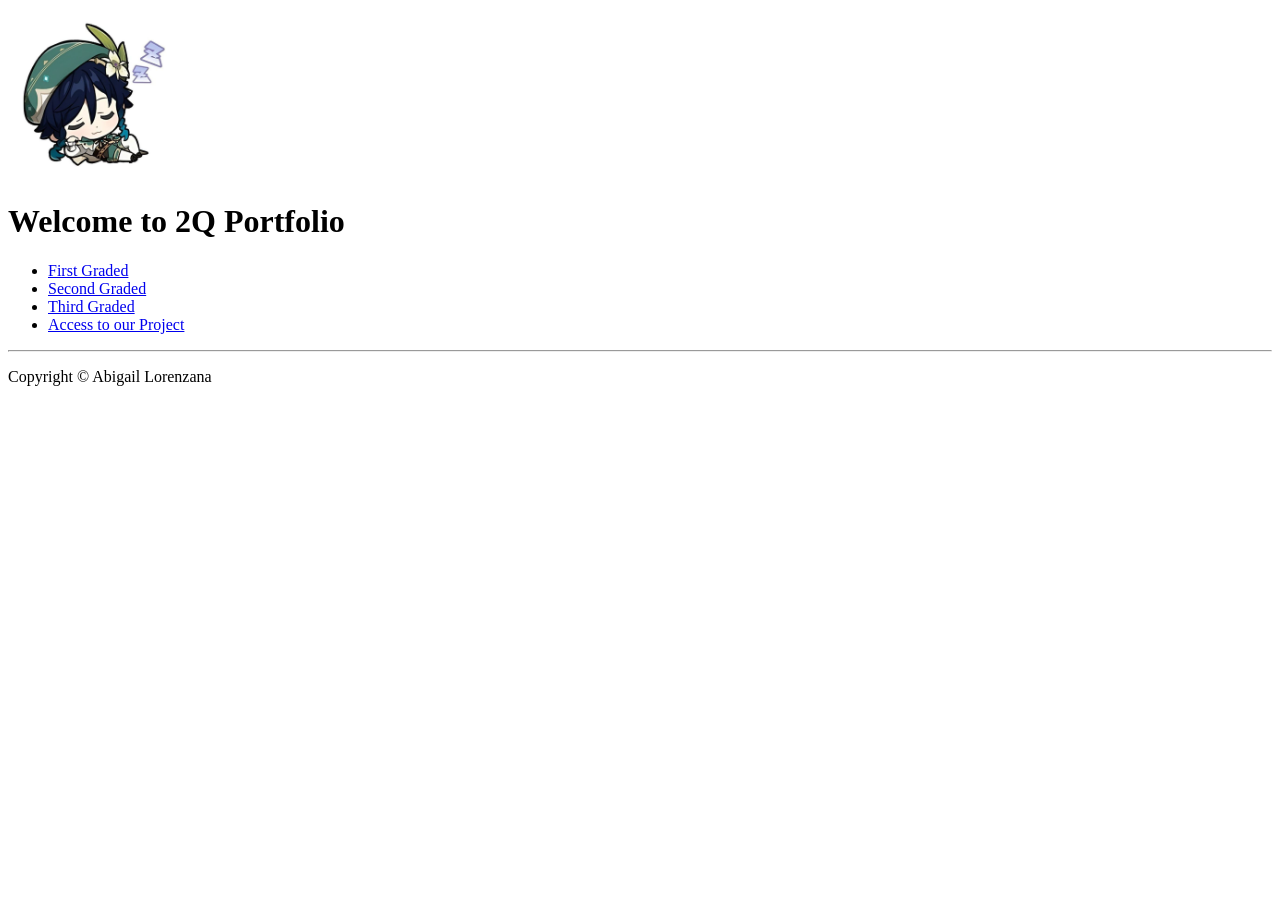
==== index.html @ 3c21d647 "4th commit" ====
<!DOCTYPE html>
<html lang="en">
<head>
    <meta charset="UTF-8">
    <meta name="viewport" content="width=device-width, initial-scale=1.0">
    <meta name="description" content="2Q Portfolio">
    <meta name="keywords" content="2Q, Portfolio, Projects, Web Development">
    <meta name="author" content="Abigail Lorenzana">
    <title>2Q Portfolio</title>
    <link rel="stylesheet" href="styles.css">
    <link rel="icon" href="../asset/Venti1.jpg" sizes="100x100" type="image/jpg"> 
    <script src="script.js" defer></script>
</head>
<body>
    <header>
        <div>
            <img src="../asset/Venti1.jpg" height="170" width="170" type="image/jpg"> 
            <h1>
                Welcome to 2Q Portfolio
            </h1>
        </div>
        <nav>
        <ul>
        <li><a href="../public/2Q1GLiLorenzana.html"> First Graded</a></li>
        <li><a href="#"> Second Graded</a></li>
        <li><a href="#"> Third Graded</a></li>
        <li><a href="#"> Access to our Project</a></li>
        </ul>
        </nav>
    </header>

    <footer>
        <hr/>
        <p>Copyright <span>&copy; Abigail Lorenzana</span></p>
    </footer>
</body>
</html>
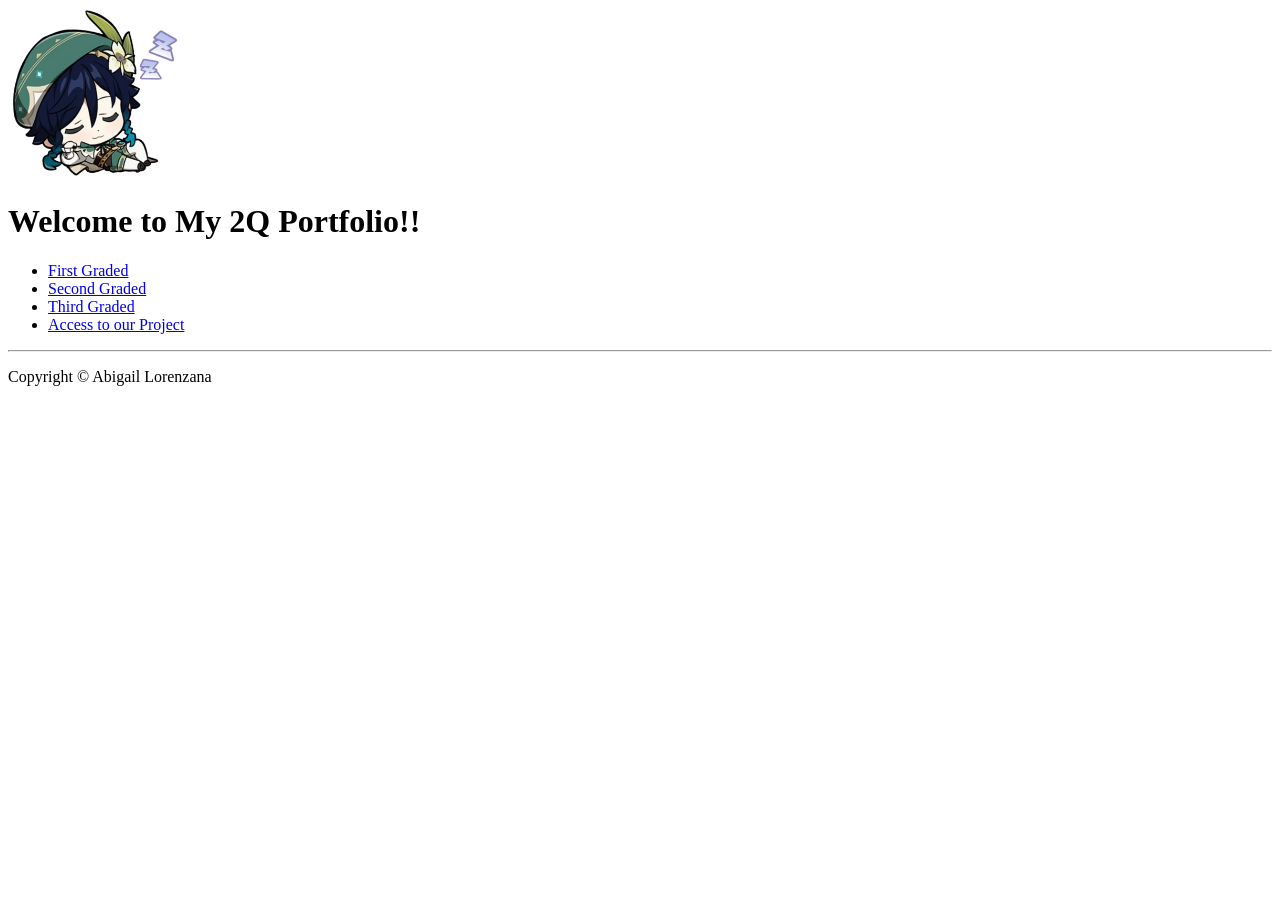
==== commit b43a17b3: "5th commit" ====
--- a/index.html
+++ b/index.html
@@ -8,20 +8,20 @@
     <meta name="author" content="Abigail Lorenzana">
     <title>2Q Portfolio</title>
     <link rel="stylesheet" href="styles.css">
-    <link rel="icon" href="../asset/Venti1.jpg" sizes="100x100" type="image/jpg"> 
+    <link rel="icon" href="../asset/Venti.png" width="200" height="200" type="image/png"> 
     <script src="script.js" defer></script>
 </head>
 <body>
     <header>
         <div>
-            <img src="../asset/Venti1.jpg" height="170" width="170" type="image/jpg"> 
+            <img src="../asset/Venti.png" height="170" width="170" type="image/png"> 
             <h1>
-                Welcome to 2Q Portfolio
+                Welcome to My 2Q Portfolio!!
             </h1>
         </div>
         <nav>
         <ul>
-        <li><a href="../public/2Q1GLiLorenzana.html"> First Graded</a></li>
+        <li><a href="./public/2Q1GLiLorenzana.html"> First Graded</a></li>
         <li><a href="#"> Second Graded</a></li>
         <li><a href="#"> Third Graded</a></li>
         <li><a href="#"> Access to our Project</a></li>
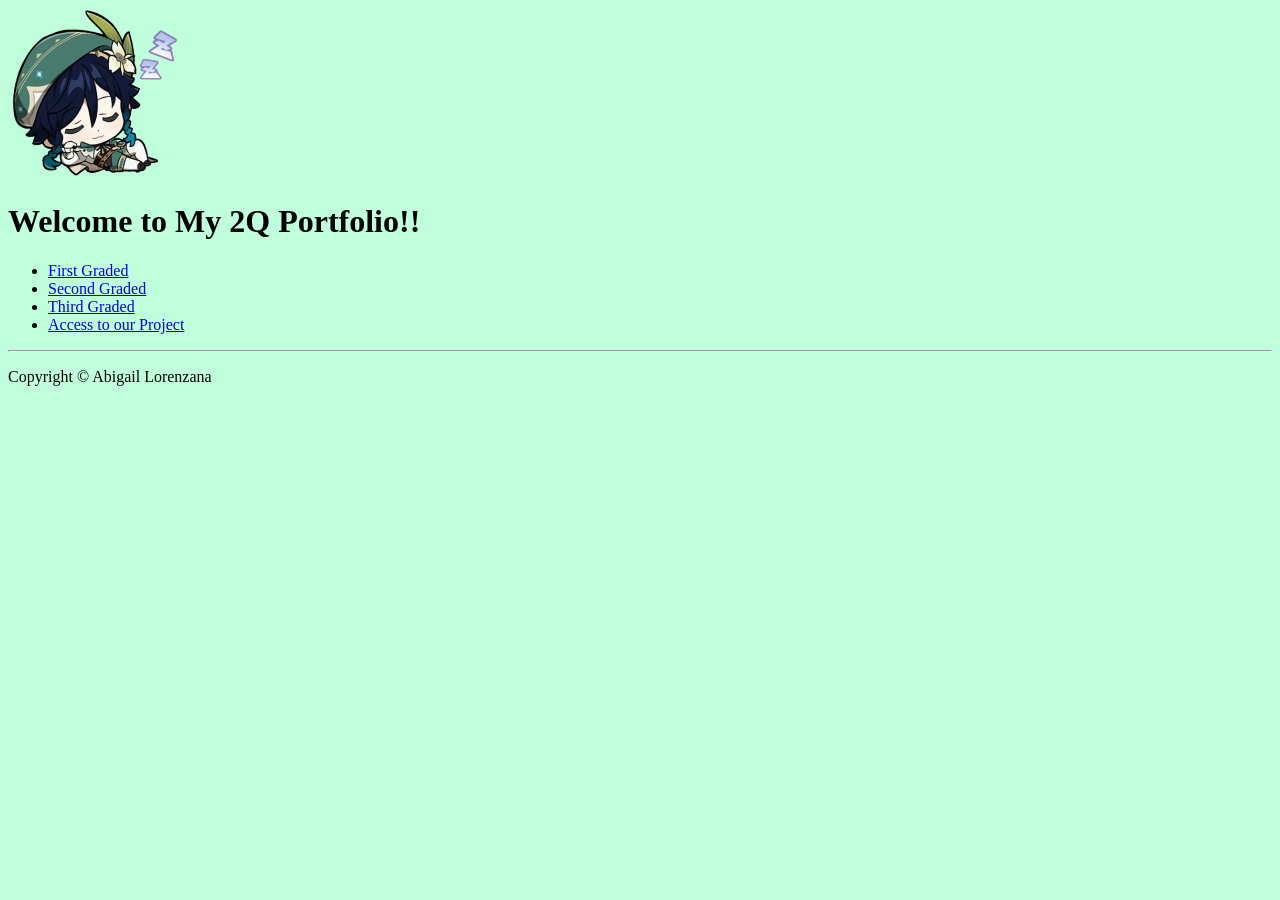
==== commit 5077a31b: "commit" ====
--- a/index.html
+++ b/index.html
@@ -11,7 +11,7 @@
     <link rel="icon" href="../asset/Venti.png" width="200" height="200" type="image/png"> 
     <script src="script.js" defer></script>
 </head>
-<body>
+<body style="background-color: rgb(192, 255, 219);">
     <header>
         <div>
             <img src="../asset/Venti.png" height="170" width="170" type="image/png"> 
@@ -21,7 +21,7 @@
         </div>
         <nav>
         <ul>
-        <li><a href="./public/2Q1GLiLorenzana.html"> First Graded</a></li>
+        <li><a href="../public/2Q1GLiLorenzana.html"> First Graded</a></li>
         <li><a href="#"> Second Graded</a></li>
         <li><a href="#"> Third Graded</a></li>
         <li><a href="#"> Access to our Project</a></li>
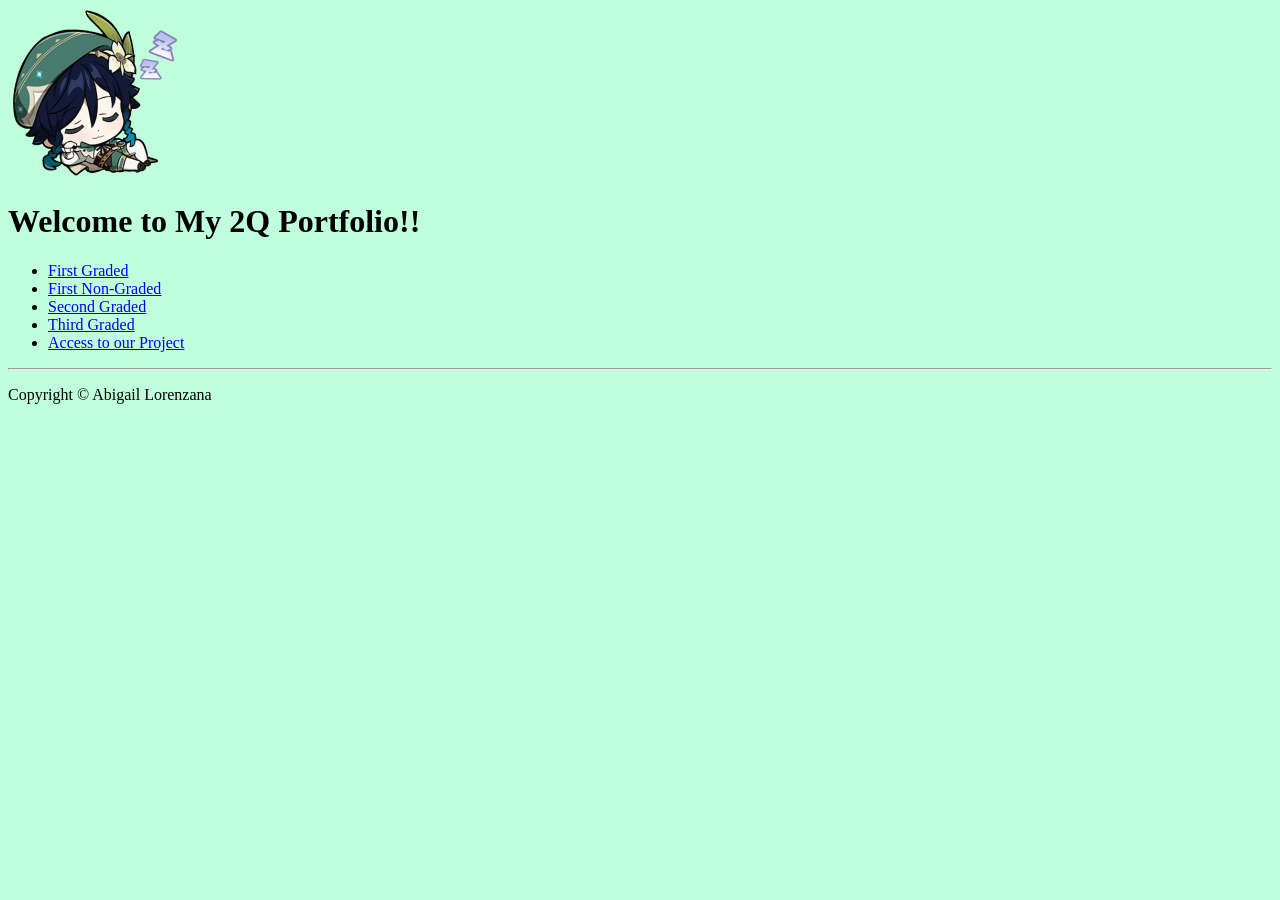
==== commit 0024d7c3: "commit" ====
--- a/index.html
+++ b/index.html
@@ -22,6 +22,7 @@
         <nav>
         <ul>
         <li><a href="../public/2Q1GLiLorenzana.html"> First Graded</a></li>
+        <li><a href="../public/Q21NGLiLorenzana.html"> First Non-Graded</a></li>
         <li><a href="#"> Second Graded</a></li>
         <li><a href="#"> Third Graded</a></li>
         <li><a href="#"> Access to our Project</a></li>
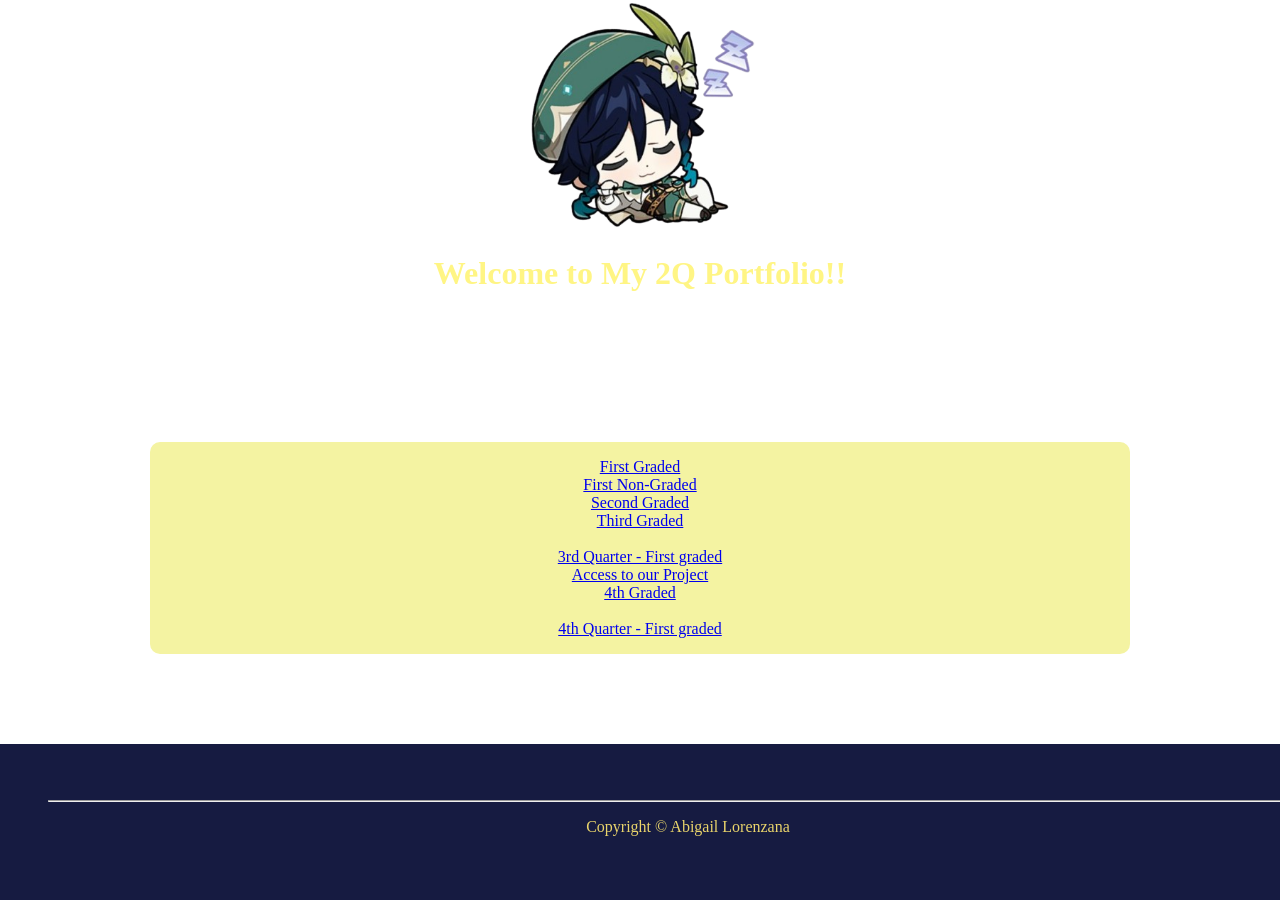
==== commit 2c618ba2: "commit" ====
--- a/index.html
+++ b/index.html
@@ -11,22 +11,69 @@
     <link rel="icon" href="../asset/Venti.png" width="200" height="200" type="image/png"> 
     <script src="script.js" defer></script>
 </head>
-<body style="background-color: rgb(192, 255, 219);">
+
+<style>
+    body{
+      background-image: url(../asset/sky.gif);
+      background-size: cover;
+      background-repeat: no-repeat;
+      background-attachment: fixed;
+      text-align: center;
+      font-family: Genshin;
+      color: rgb(255, 245, 132);
+      margin: 0;
+    }
+
+   @font-face {
+    font-family: Genshin;
+    src: url(../asset/zh-cn.ttf);
+   }
+
+    h1 {
+        font-size: 2rem;
+        color: rgb(255, 245, 132);
+    }
+
+    nav{
+      color: rgb(255, 245, 132);
+      background-color: rgb(244, 243, 162);
+      padding: 1rem;
+      border-radius: 10px;
+      margin: 150px;
+    }
+
+     footer {
+      background-color: rgb(22, 27, 65);
+      padding: 3rem;
+      text-align: center;
+      font-size: 1rem;
+      color:rgb(233, 212, 107);
+      position: fixed;
+      bottom: 0;
+      width: 100%;
+     }
+</style>
+<body>
     <header>
         <div>
-            <img src="../asset/Venti.png" height="170" width="170" type="image/png"> 
+            <img src="../asset/Venti.png" height="230" width="230" type="image/png"> 
             <h1>
                 Welcome to My 2Q Portfolio!!
             </h1>
         </div>
         <nav>
-        <ul>
-        <li><a href="../public/2Q1GLiLorenzana.html"> First Graded</a></li>
-        <li><a href="../public/Q21NGLiLorenzana.html"> First Non-Graded</a></li>
-        <li><a href="#"> Second Graded</a></li>
-        <li><a href="#"> Third Graded</a></li>
-        <li><a href="#"> Access to our Project</a></li>
-        </ul>
+
+        <a href="../public/2Q1GLiLorenzana.html"> First Graded</a> </br/>
+        <a href="../public/Q21NGLiLorenzana.html"> First Non-Graded</a> </br/>
+        <a href="../public/2Q2GLiLorenzana.html"> Second Graded</a> </br/>
+        <a href="#"> Third Graded</a> </br/>
+            </br/>
+        <a href="../public/Q3_2GLiLorenzana.html"> 3rd Quarter - First graded</a> </br/>
+        <a href="#"> Access to our Project</a> </br/>
+        <a href="#"> 4th Graded</a> </br/>
+            </br/>
+        <a href="../public/q41gLiLORENZANA.html"> 4th Quarter - First graded</a> </br/>
+
         </nav>
     </header>
 
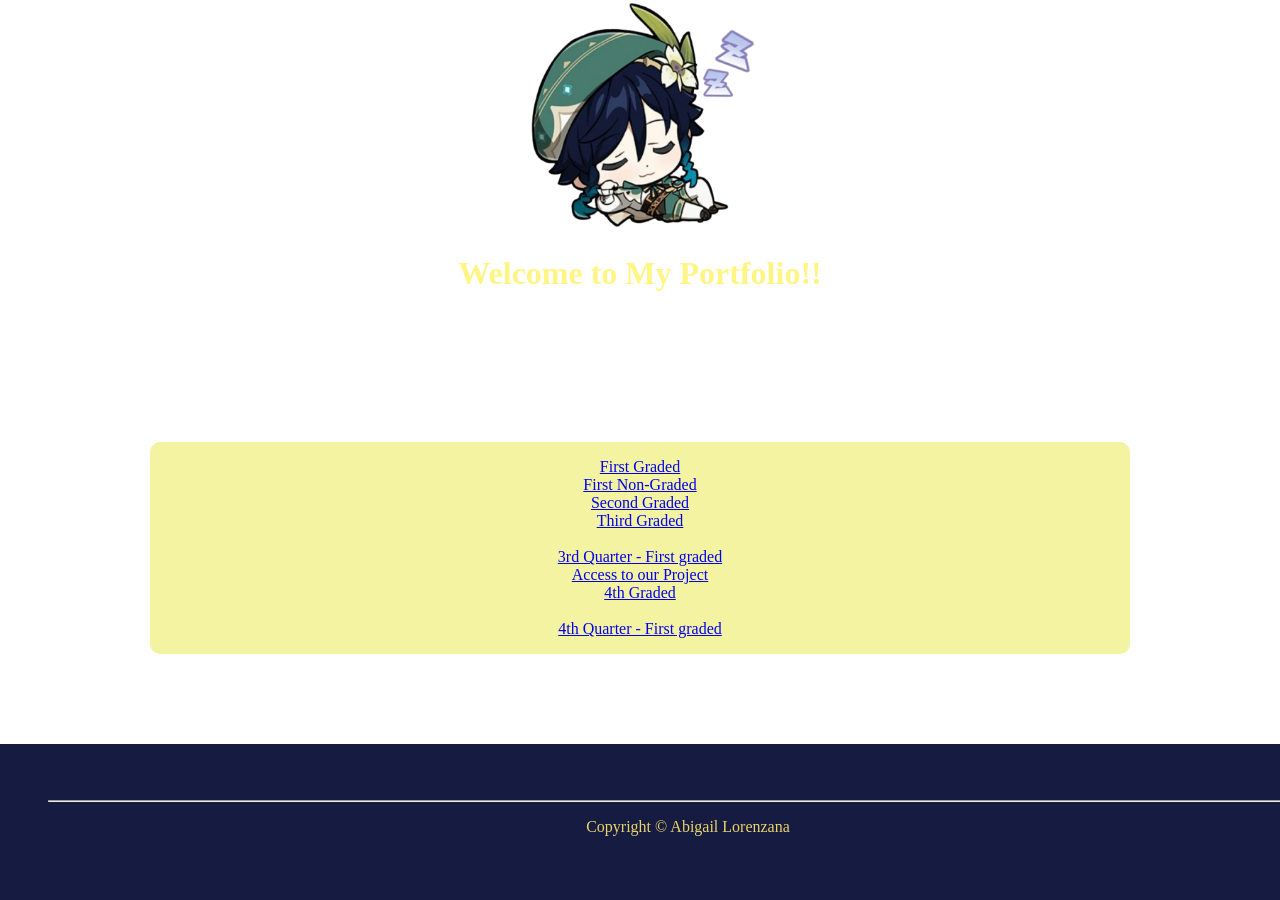
==== commit 6dc08d20: "commit" ====
--- a/index.html
+++ b/index.html
@@ -58,7 +58,7 @@
         <div>
             <img src="../asset/Venti.png" height="230" width="230" type="image/png"> 
             <h1>
-                Welcome to My 2Q Portfolio!!
+                Welcome to My Portfolio!!
             </h1>
         </div>
         <nav>
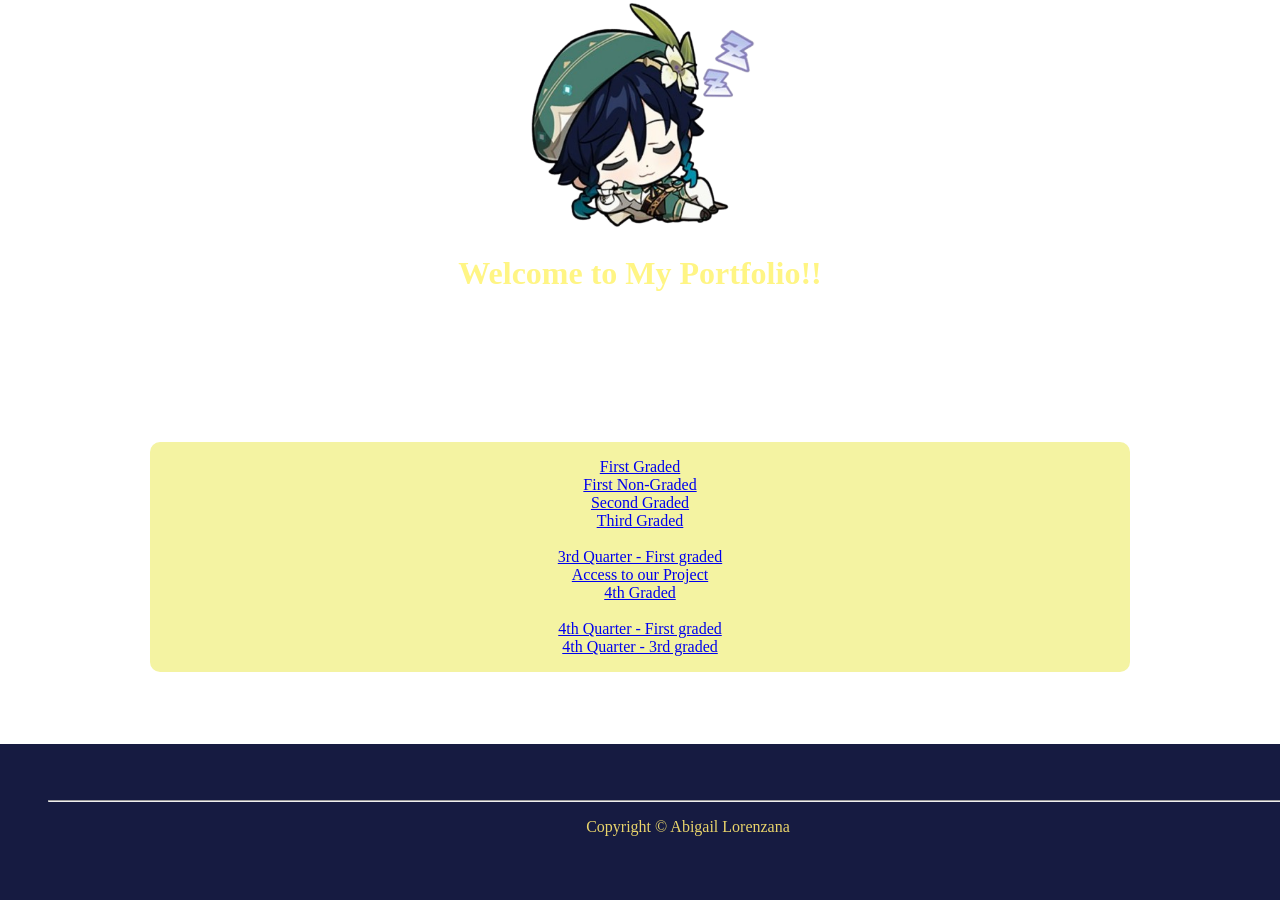
==== commit 8fa36f31: "commit" ====
--- a/index.html
+++ b/index.html
@@ -73,6 +73,7 @@
         <a href="#"> 4th Graded</a> </br/>
             </br/>
         <a href="../public/q41gLiLORENZANA.html"> 4th Quarter - First graded</a> </br/>
+        <a href="../public/Q4_3rd_Graded"> 4th Quarter - 3rd graded</a> </br/>
 
         </nav>
     </header>
